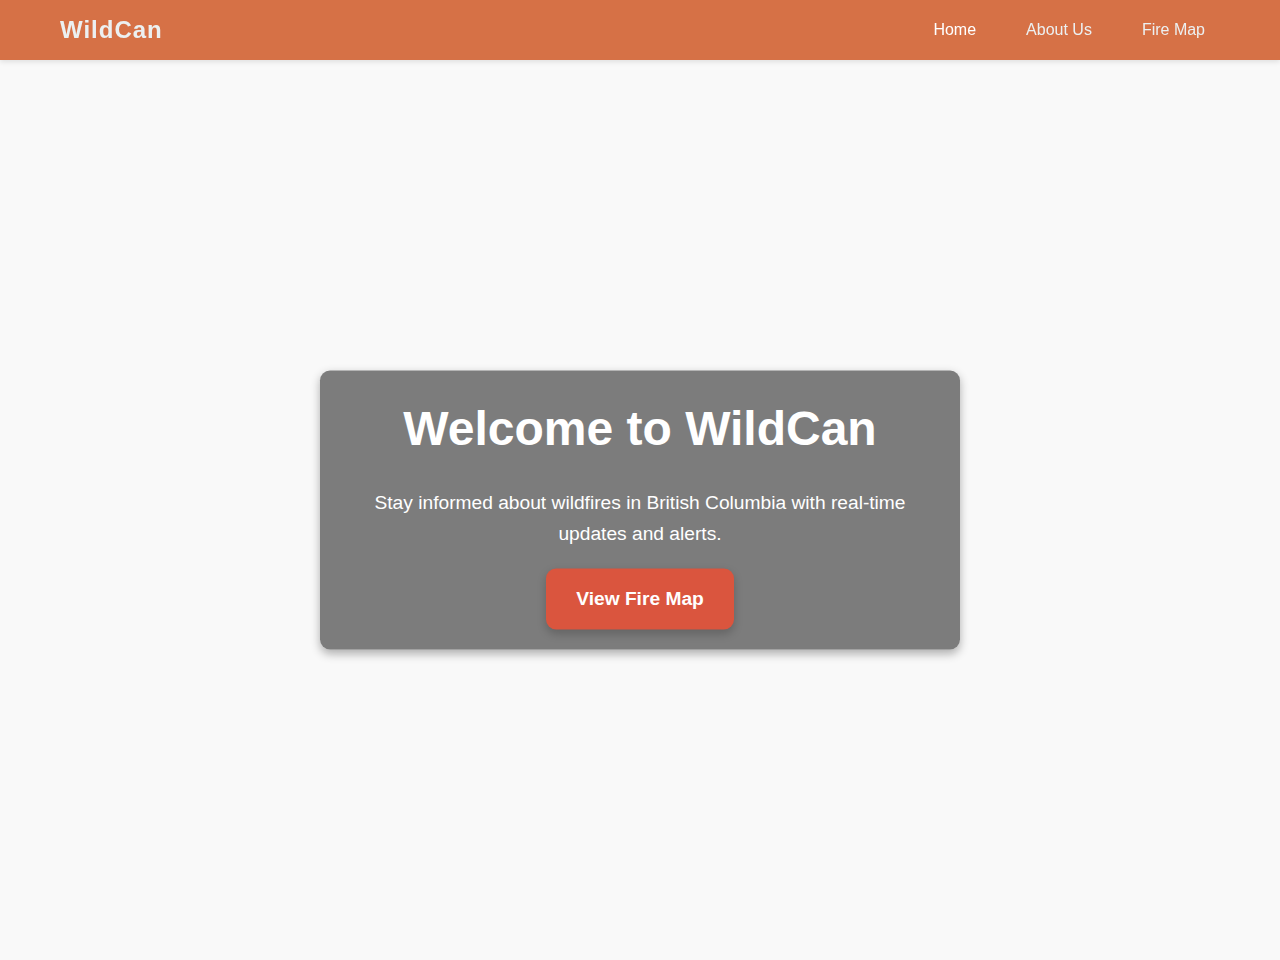
==== index.html @ 8d9986bc "Initial commit" ====
<!DOCTYPE html>
<html lang="en">
<head>
   <meta charset="UTF-8">
   <meta name="viewport" content="width=device-width, initial-scale=1.0">
   <title>WildCan - Home</title>
   <link rel="stylesheet" href="styles.css">
   <link rel="icon" href="assets/fire.png" type="image/png">
</head>
<body>
   <nav class="navbar">
       <div class="navbar-container">
           <a href="index.html" class="navbar-logo">WildCan</a>
           <ul class="navbar-menu">
               <li class="navbar-item"><a href="index.html" class="navbar-link active">Home</a></li>
               <li class="navbar-item"><a href="about.html" class="navbar-link">About Us</a></li>
               <li class="navbar-item"><a href="alerts.html" class="navbar-link">Fire Map</a></li>
           </ul>
       </div>
   </nav>

   <div class="video-container">
       <video autoplay muted loop id="background-video">
           <source src="assets/backgroundVid.mp4" type="video/mp4">
           Your browser does not support the video tag.
       </video>
       <div class="overlay-content">
           <h1>Welcome to WildCan</h1>
           <p>Stay informed about wildfires in British Columbia with real-time updates and alerts.</p>
           <a href="alerts.html" class="view-map-button">View Fire Map</a>
       </div>
   </div>

   <script src="scripts.js"></script>
</body>
</html>
---- styles.css ----
* {
    margin: 0;
    padding: 0;
    box-sizing: border-box;
 }
 
 
 body {
    font-family: Arial, sans-serif;
    line-height: 1.6;
    margin: 0;
    padding: 0;
    background-color: #f9f9f9;
    color: #333;
}

.navbar {
    width: 100%;
    background-color: #d67146;
    position: sticky;
    top: 0;
    z-index: 1000;
    box-shadow: 0 2px 5px rgba(0, 0, 0, 0.1);
}

.navbar-container {
    max-width: 1200px;
    margin: 0 auto;
    display: flex;
    justify-content: space-between;
    align-items: center;
    padding: 0 20px;
    height: 60px;
}

.navbar-logo {
    color: #ecf0f1;
    text-decoration: none;
    font-size: 1.5rem;
    font-weight: bold;
    letter-spacing: 1px;
    transition: transform 0.3s ease, color 0.3s ease;
}

.navbar-logo:hover {
    transform: scale(1.2); 
    color: #ecf0f1; 
}

.navbar-menu {
    list-style: none;
    display: flex;
    gap: 20px;
}

.navbar-item {
    position: relative;
}

.navbar-link {
    color: #ecf0f1;
    text-decoration: none;
    font-size: 1rem;
    padding: 10px 15px;
    border-radius: 5px;
    transition: background-color 0.3s ease, color 0.3s ease;
}

.navbar-link:hover {
    background-color: #db4d34;
    color: white;
}

.navbar-item.dropdown:hover .navbar-link {
    background-color: #db4d34;
    color: white;
}

.navbar-link.active {
    color: white;
}

@media (max-width: 768px) {
    .navbar-container {
        flex-wrap: wrap;
    }

    .navbar-menu {
        flex-direction: column;
        gap: 10px;
        align-items: flex-start;
        width: 100%;
    }
}

/*  index */

#map {
    width: 80%; /* Set the map width to 80% of the parent container */
    height: 600px; /* Set the height to make it taller */
    margin: 20px auto; /* Center the map horizontally with margin */
    border: 2px solid #d67146; /* Optional: Add a border for better appearance */
    border-radius: 10px; /* Optional: Add rounded corners */
    box-shadow: 0 4px 10px rgba(0, 0, 0, 0.2); /* Optional: Add a shadow */
}


.heading-container {
    text-align: center;
    margin: 20px 0; 
}

.heading-container h1 {
    font-size: 2rem; 
    color: #2c3e50; 
    font-weight: bold;
}

.donate-button {
    display: inline-block;
    position: fixed;
    bottom: 20px;
    right: 20px;
    padding: 15px 30px;
    background-color: #da553e;
    color: white;
    text-decoration: none;
    font-weight: bold;
    font-size: 1.2rem;
    border-radius: 10px;
    box-shadow: 0 4px 10px rgba(0, 0, 0, 0.2);
    transition: background-color 0.3s ease, transform 0.2s ease;
    text-align: center;
    z-index: 1000;
}

.donate-button:hover {
    background-color: #d8371b;
    transform: scale(1.1);
}

/* New class for the home page View Fire Map button */
.view-map-button {
    display: inline-block;
    margin-top: 20px;
    padding: 15px 30px;
    background-color: #da553e;
    color: white;
    text-decoration: none;
    font-weight: bold;
    font-size: 1.2rem;
    border-radius: 10px;
    box-shadow: 0 4px 10px rgba(0, 0, 0, 0.2);
    transition: background-color 0.3s ease, transform 0.2s ease;
    text-align: center;
}

.view-map-button:hover {
    background-color: #d8371b;
    transform: scale(1.1);
}

.center-content {
    display: flex;
    flex-direction: column;
    align-items: center;
    margin-top: 50px; 
    text-align: center;
}

.center-content h1 {
    font-size: 1.7rem; 
    margin-bottom: 20px; 
}


.user-box {
    border: 2px solid #d67146; /* Add a border around the user box */
    border-radius: 10px; /* Rounded corners */
    padding: 20px; /* Inner spacing */
    width: 400px; /* Set a fixed width */
    box-shadow: 0 4px 10px rgba(0, 0, 0, 0.1); /* Add shadow */
    background-color: #f9f9f9; /* Light background */
    margin-top: 20px; /* Adjust spacing from the header */
}

.user-box form {
    display: flex;
    flex-direction: column;
    gap: 15px; 
}

.user-box input, .user-box button {
    width: 100%;
    padding: 10px;
    font-size: 1rem;
    border: 1px solid #ccc;
    border-radius: 5px;
}

.user-box button {
    background-color: #d67146;
    color: white;
    border: none;
    cursor: pointer;
    transition: background-color 0.3s ease;
}

.user-box button:hover {
    background-color: #d8371b;
}

.user-box input[type="submit"]:hover {
    background-color: #8e8e8e; /* Desired hover color */
    color: white; /* Optional: Ensure text remains visible */
    cursor: pointer; /* Add pointer cursor for better UX */
}



.user-box input[type="submit"]:hover {
    background-color: #8e8e8e; /* Desired hover color */
    color: white; /* Optional: Ensure text remains visible */
    cursor: pointer; /* Add pointer cursor for better UX */
}



.video-container {
    position: relative;
    width: 100%;
    height: 100vh; 
    overflow: hidden;
}

#background-video {
    position: absolute;
    top: 50%;
    left: 50%;
    transform: translate(-50%, -50%);
    min-width: 100%;
    min-height: 100%;
    width: auto;
    height: auto;
    z-index: -1; 
    opacity: 0.85;
}


.overlay-content {
    position: absolute;
    top: 50%;
    left: 50%;
    transform: translate(-50%, -50%);
    text-align: center;
    color: white;
    font-family: Arial, sans-serif;
    padding: 20px;
    background-color: rgba(0, 0, 0, 0.5); 
    border-radius: 10px;
    box-shadow: 0 4px 10px rgba(0, 0, 0, 0.3);
}

.overlay-content h1 {
    font-size: 3rem;
    margin-bottom: 20px;
}

.overlay-content p {
    font-size: 1.2rem;
    line-height: 1.6;
}


body {
    overflow: hidden;
}
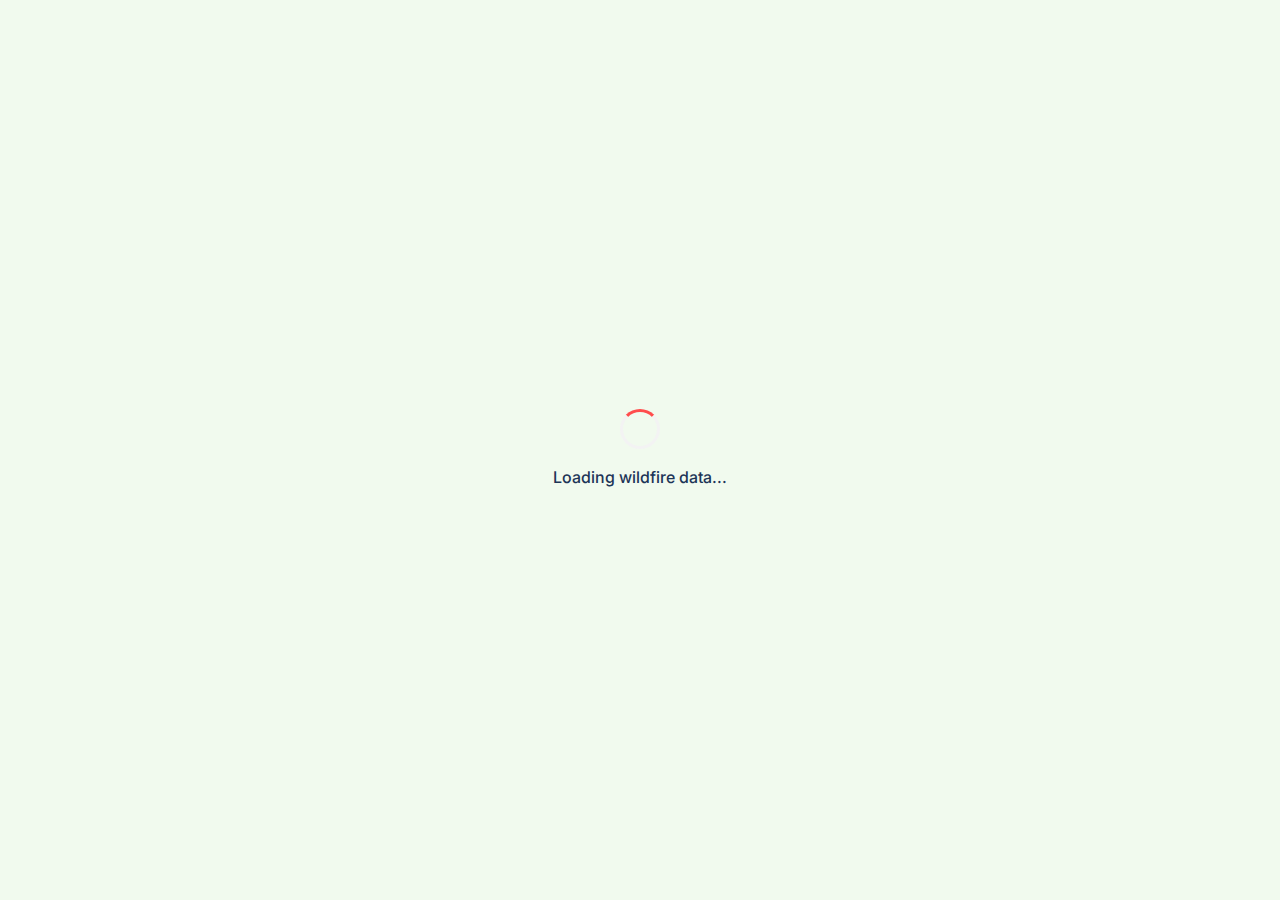
==== commit 4fe1cada: "Enhance UI and functionality across multiple pages. Updated the About and Alerts pages with improved" ====
--- a/index.html
+++ b/index.html
@@ -1,37 +1,139 @@
 <!DOCTYPE html>
 <html lang="en">
 <head>
-   <meta charset="UTF-8">
-   <meta name="viewport" content="width=device-width, initial-scale=1.0">
-   <title>WildCan - Home</title>
-   <link rel="stylesheet" href="styles.css">
-   <link rel="icon" href="assets/fire.png" type="image/png">
+    <meta charset="UTF-8">
+    <meta name="viewport" content="width=device-width, initial-scale=1.0">
+    <title>WildCan - Real-time Wildfire Monitoring</title>
+    <link rel="stylesheet" href="styles.css">
+    <link rel="icon" href="assets/fire.png" type="image/png">
+    <link rel="preconnect" href="https://fonts.googleapis.com">
+    <link rel="preconnect" href="https://fonts.gstatic.com" crossorigin>
+    <link href="https://fonts.googleapis.com/css2?family=Inter:wght@400;500;600;700;800&display=swap" rel="stylesheet">
+    <script src='https://api.mapbox.com/mapbox-gl-js/v2.15.0/mapbox-gl.js'></script>
+    <link href='https://api.mapbox.com/mapbox-gl-js/v2.15.0/mapbox-gl.css' rel='stylesheet' />
+    <meta name="description" content="WildCan - Real-time wildfire monitoring and alerts for British Columbia. Stay informed and stay safe.">
 </head>
 <body>
-   <nav class="navbar">
-       <div class="navbar-container">
-           <a href="index.html" class="navbar-logo">WildCan</a>
-           <ul class="navbar-menu">
-               <li class="navbar-item"><a href="index.html" class="navbar-link active">Home</a></li>
-               <li class="navbar-item"><a href="about.html" class="navbar-link">About Us</a></li>
-               <li class="navbar-item"><a href="alerts.html" class="navbar-link">Fire Map</a></li>
-           </ul>
-       </div>
-   </nav>
+    <!-- Loading Screen -->
+    <div class="loading">
+        <div class="loading-content">
+            <div class="loading-spinner"></div>
+            <div class="loading-text">Loading wildfire data...</div>
+        </div>
+    </div>
 
-   <div class="video-container">
-       <video autoplay muted loop id="background-video">
-           <source src="assets/backgroundVid.mp4" type="video/mp4">
-           Your browser does not support the video tag.
-       </video>
-       <div class="overlay-content">
-           <h1>Welcome to WildCan</h1>
-           <p>Stay informed about wildfires in British Columbia with real-time updates and alerts.</p>
-           <a href="alerts.html" class="view-map-button">View Fire Map</a>
-       </div>
-   </div>
+    <!-- Navigation Bar -->
+    <nav class="navbar">
+        <div class="navbar-container">
+            <a href="#" class="navbar-logo">
+                <img src="assets/fire.png" alt="WildCan Logo">
+                WildCan
+            </a>
+            <div class="navbar-right">
+                <div class="control-group">
+                    <select id="time-filter">
+                        <option value="24">Last 24 Hours</option>
+                        <option value="48">Last 48 Hours</option>
+                        <option value="72">Last 72 Hours</option>
+                    </select>
+                </div>
+                <button class="location-button" id="locationButton">
+                    <span class="icon">📍</span>
+                    Use My Location
+                </button>
+                <a href="https://uwbc.ca/campaign/wildfires/" class="donate-button">
+                    Support Wildfire Relief
+                </a>
+            </div>
+        </div>
+    </nav>
 
-   <script src="scripts.js"></script>
+    <!-- Main Content -->
+    <main class="main-content">
+        <!-- Map Section -->
+        <section class="map-section">
+            <div id="map"></div>
+            
+            <!-- Map Overlay Toggle Button -->
+            <div class="overlay-toggle" id="overlayToggle">
+                <span class="overlay-toggle-icon">⚙️</span>
+            </div>
+            
+            <!-- Map Overlay Controls -->
+            <div class="map-overlay" id="mapOverlay">
+                <div class="overlay-header">
+                    <h1>Wildfire Map</h1>
+                    <p>Real-time monitoring powered by NASA FIRMS satellite data</p>
+                </div>
+            </div>
+        </section>
+
+        <!-- Info Panel -->
+        <section class="info-panel" id="infoPanel">
+            <div class="panel-header" id="panelHeader">
+                <h2>Active Fires</h2>
+                <span class="fire-count" id="fireCount">0</span>
+            </div>
+            
+            <div class="fire-list" id="fireList">
+                <!-- Fire items will be dynamically added here -->
+            </div>
+            
+            <!-- Mobile Toggle Button -->
+            <button class="toggle-panel" id="togglePanel">
+                <span>📋</span>
+            </button>
+        </section>
+    </main>
+
+    <!-- Scripts -->
+    <script src="app.js"></script>
+    <script>
+        // Show the map overlay by default on desktop, hide on mobile
+        window.addEventListener('load', () => {
+            const mapOverlay = document.getElementById('mapOverlay');
+            if (window.innerWidth > 1024) {
+                mapOverlay.classList.add('active');
+            }
+        });
+
+        // Navbar scroll effect
+        window.addEventListener('scroll', () => {
+            const navbar = document.querySelector('.navbar');
+            if (window.scrollY > 50) {
+                navbar.classList.add('scrolled');
+            } else {
+                navbar.classList.remove('scrolled');
+            }
+        });
+
+        // Map Overlay Toggle
+        const overlayToggle = document.getElementById('overlayToggle');
+        const mapOverlay = document.getElementById('mapOverlay');
+        
+        overlayToggle.addEventListener('click', () => {
+            mapOverlay.classList.toggle('active');
+        });
+
+        // Info Panel Toggle (Mobile)
+        const togglePanel = document.getElementById('togglePanel');
+        const infoPanel = document.getElementById('infoPanel');
+        const panelHeader = document.getElementById('panelHeader');
+        
+        if (togglePanel) {
+            togglePanel.addEventListener('click', () => {
+                infoPanel.classList.toggle('active');
+            });
+        }
+        
+        if (panelHeader) {
+            panelHeader.addEventListener('click', () => {
+                if (window.innerWidth <= 1024) {
+                    infoPanel.classList.toggle('active');
+                }
+            });
+        }
+    </script>
 </body>
 </html>
 
--- a/styles.css
+++ b/styles.css
@@ -1,278 +1,683 @@
+/* Modern CSS Reset and Base Styles */
 * {
     margin: 0;
     padding: 0;
     box-sizing: border-box;
- }
- 
- 
- body {
-    font-family: Arial, sans-serif;
+}
+
+:root {
+    --primary-color: #ff4d4d;
+    --primary-dark: #e63946;
+    --secondary-color: #1d3557;
+    --accent-color: #457b9d;
+    --background-light: #f1faee;
+    --text-dark: #1d3557;
+    --text-light: #f1faee;
+    --shadow-sm: 0 2px 4px rgba(0,0,0,0.1);
+    --shadow-md: 0 4px 6px rgba(0,0,0,0.1);
+    --shadow-lg: 0 10px 15px rgba(0,0,0,0.1);
+    --glass-bg: rgba(255, 255, 255, 0.95);
+    --glass-border: rgba(255, 255, 255, 0.2);
+}
+
+body {
+    font-family: 'Inter', -apple-system, BlinkMacSystemFont, 'Segoe UI', Roboto, sans-serif;
     line-height: 1.6;
-    margin: 0;
-    padding: 0;
-    background-color: #f9f9f9;
-    color: #333;
-}
-
+    background-color: var(--background-light);
+    color: var(--text-dark);
+}
+
+/* Modern Navbar */
 .navbar {
     width: 100%;
-    background-color: #d67146;
-    position: sticky;
+    background-color: var(--glass-bg);
+    backdrop-filter: blur(10px);
+    position: fixed;
     top: 0;
     z-index: 1000;
-    box-shadow: 0 2px 5px rgba(0, 0, 0, 0.1);
+    box-shadow: var(--shadow-sm);
+    transition: all 0.3s ease;
+    border-bottom: 1px solid var(--glass-border);
 }
 
 .navbar-container {
-    max-width: 1200px;
+    max-width: 1400px;
     margin: 0 auto;
     display: flex;
     justify-content: space-between;
     align-items: center;
-    padding: 0 20px;
-    height: 60px;
+    padding: 1rem 2rem;
+    height: 70px;
 }
 
 .navbar-logo {
-    color: #ecf0f1;
+    color: var(--primary-color);
     text-decoration: none;
-    font-size: 1.5rem;
-    font-weight: bold;
-    letter-spacing: 1px;
+    font-size: 1.8rem;
+    font-weight: 800;
+    letter-spacing: -0.5px;
     transition: transform 0.3s ease, color 0.3s ease;
+    display: flex;
+    align-items: center;
+    gap: 0.5rem;
+}
+
+.navbar-logo img {
+    height: 32px;
+    width: auto;
 }
 
 .navbar-logo:hover {
-    transform: scale(1.2); 
-    color: #ecf0f1; 
+    transform: translateY(-2px);
+    color: var(--primary-dark);
 }
 
 .navbar-menu {
     list-style: none;
     display: flex;
-    gap: 20px;
-}
-
-.navbar-item {
+    gap: 2rem;
+}
+
+.navbar-link {
+    color: var(--text-dark);
+    text-decoration: none;
+    font-size: 1rem;
+    font-weight: 500;
+    padding: 0.5rem 1rem;
+    border-radius: 8px;
+    transition: all 0.3s ease;
     position: relative;
 }
 
-.navbar-link {
-    color: #ecf0f1;
-    text-decoration: none;
-    font-size: 1rem;
-    padding: 10px 15px;
-    border-radius: 5px;
-    transition: background-color 0.3s ease, color 0.3s ease;
-}
-
-.navbar-link:hover {
-    background-color: #db4d34;
-    color: white;
-}
-
-.navbar-item.dropdown:hover .navbar-link {
-    background-color: #db4d34;
-    color: white;
+.navbar-link::after {
+    content: '';
+    position: absolute;
+    bottom: 0;
+    left: 50%;
+    width: 0;
+    height: 2px;
+    background-color: var(--primary-color);
+    transition: all 0.3s ease;
+    transform: translateX(-50%);
+}
+
+.navbar-link:hover::after,
+.navbar-link.active::after {
+    width: 80%;
 }
 
 .navbar-link.active {
-    color: white;
-}
-
-@media (max-width: 768px) {
-    .navbar-container {
-        flex-wrap: wrap;
-    }
-
-    .navbar-menu {
-        flex-direction: column;
-        gap: 10px;
-        align-items: flex-start;
-        width: 100%;
-    }
-}
-
-/*  index */
-
-#map {
-    width: 80%; /* Set the map width to 80% of the parent container */
-    height: 600px; /* Set the height to make it taller */
-    margin: 20px auto; /* Center the map horizontally with margin */
-    border: 2px solid #d67146; /* Optional: Add a border for better appearance */
-    border-radius: 10px; /* Optional: Add rounded corners */
-    box-shadow: 0 4px 10px rgba(0, 0, 0, 0.2); /* Optional: Add a shadow */
-}
-
-
-.heading-container {
-    text-align: center;
-    margin: 20px 0; 
-}
-
-.heading-container h1 {
-    font-size: 2rem; 
-    color: #2c3e50; 
-    font-weight: bold;
+    color: var(--primary-color);
+    font-weight: 600;
+}
+
+.navbar-right {
+    display: flex;
+    gap: 1rem;
+    align-items: center;
+}
+
+.control-group {
+    margin: 0;
+}
+
+.control-group select {
+    padding: 0.75rem 1.5rem;
+    border: none;
+    border-radius: 12px;
+    font-size: 1rem;
+    font-weight: 500;
+    background: white;
+    color: var(--text-dark);
+    box-shadow: var(--shadow-sm);
+    cursor: pointer;
+    transition: all 0.3s ease;
+}
+
+.control-group select:hover {
+    transform: translateY(-2px);
+    box-shadow: var(--shadow-md);
+}
+
+.location-button {
+    display: flex;
+    align-items: center;
+    gap: 0.5rem;
+    padding: 0.75rem 1.5rem;
+    border: none;
+    border-radius: 12px;
+    font-size: 1rem;
+    font-weight: 500;
+    cursor: pointer;
+    transition: all 0.3s ease;
+    background: white;
+    color: var(--text-dark);
+    box-shadow: var(--shadow-sm);
+}
+
+.location-button:hover {
+    transform: translateY(-2px);
+    box-shadow: var(--shadow-md);
 }
 
 .donate-button {
-    display: inline-block;
-    position: fixed;
-    bottom: 20px;
-    right: 20px;
-    padding: 15px 30px;
-    background-color: #da553e;
+    display: flex;
+    align-items: center;
+    padding: 0.75rem 1.5rem;
+    border: none;
+    border-radius: 12px;
+    font-size: 1rem;
+    font-weight: 600;
+    cursor: pointer;
+    transition: all 0.3s ease;
+    background: linear-gradient(135deg, #ff6b6b, #ff4757);
     color: white;
     text-decoration: none;
-    font-weight: bold;
+    box-shadow: var(--shadow-sm);
+}
+
+.donate-button:hover {
+    transform: translateY(-2px);
+    box-shadow: var(--shadow-md);
+}
+
+.icon {
     font-size: 1.2rem;
-    border-radius: 10px;
-    box-shadow: 0 4px 10px rgba(0, 0, 0, 0.2);
-    transition: background-color 0.3s ease, transform 0.2s ease;
+}
+
+/* Main Content Layout */
+.main-content {
+    display: grid;
+    grid-template-columns: 1fr 300px;
+    height: calc(100vh - 70px);
+    margin-top: 70px;
+    position: relative;
+}
+
+/* Map Section */
+.map-section {
+    position: relative;
+    height: 100%;
+    width: 100%;
+}
+
+#map {
+    width: 100%;
+    height: 100%;
+    position: absolute;
+    top: 0;
+    left: 0;
+    right: 0;
+    bottom: 0;
+}
+
+/* Map Overlay - Making it less intrusive */
+.map-overlay {
+    position: absolute;
+    top: 1rem;
+    left: 1rem;
+    background: var(--glass-bg);
+    backdrop-filter: blur(10px);
+    padding: 1rem;
+    border-radius: 16px;
+    box-shadow: var(--shadow-lg);
+    border: 1px solid var(--glass-border);
+    max-width: 300px;
+    opacity: 0.9;
+    z-index: 100;
+}
+
+.overlay-header h1 {
+    font-size: 1.5rem;
+    font-weight: 700;
+    margin-bottom: 0.5rem;
+    color: var(--text-dark);
+}
+
+.overlay-header p {
+    font-size: 0.8rem;
+    color: var(--text-dark);
+    opacity: 0.8;
+}
+
+/* Info Panel */
+.info-panel {
+    position: relative;
+    width: 300px;
+    height: 100%;
+    background: rgba(255, 255, 255, 0.95);
+    box-shadow: -2px 0 5px rgba(0, 0, 0, 0.1);
+    z-index: 1;
+    display: flex;
+    flex-direction: column;
+    overflow: hidden;
+}
+
+.panel-header {
+    padding: 15px;
+    background: linear-gradient(135deg, #ff6b6b, #ff4757);
+    color: white;
+    border-bottom: 1px solid rgba(0, 0, 0, 0.1);
+    display: flex;
+    justify-content: space-between;
+    align-items: center;
+    flex-shrink: 0;
+}
+
+.panel-header h2 {
+    font-size: 1.5rem;
+    font-weight: 700;
+    margin: 0;
+}
+
+.fire-count {
+    background: rgba(255, 255, 255, 0.2);
+    padding: 0.25rem 0.75rem;
+    border-radius: 20px;
+    font-size: 0.9rem;
+    font-weight: 600;
+}
+
+.fire-list {
+    flex: 1;
+    overflow-y: auto;
+    padding: 15px;
+    background: rgba(255, 255, 255, 0.95);
+    scrollbar-width: thin;
+    scrollbar-color: #ff6b6b #f1f1f1;
+    height: calc(100% - 60px);
+    position: relative;
+}
+
+.fire-list::-webkit-scrollbar {
+    width: 8px;
+}
+
+.fire-list::-webkit-scrollbar-track {
+    background: #f1f1f1;
+    border-radius: 4px;
+}
+
+.fire-list::-webkit-scrollbar-thumb {
+    background: #ff6b6b;
+    border-radius: 4px;
+}
+
+.fire-list::-webkit-scrollbar-thumb:hover {
+    background: #ff4757;
+}
+
+.fire-item {
+    background: white;
+    border-radius: 8px;
+    padding: 15px;
+    margin-bottom: 10px;
+    box-shadow: 0 2px 4px rgba(0, 0, 0, 0.05);
+    transition: all 0.2s ease;
+    cursor: pointer;
+    border-left: 3px solid transparent;
+}
+
+.fire-item:hover {
+    transform: translateX(-5px);
+    box-shadow: 0 4px 8px rgba(0, 0, 0, 0.1);
+    border-left-color: #ff6b6b;
+}
+
+.fire-item h3 {
+    margin: 0 0 0.5rem 0;
+    color: var(--text-dark);
+    font-size: 1.1rem;
+    font-weight: 600;
+    display: flex;
+    align-items: center;
+    gap: 0.5rem;
+}
+
+.fire-item h3::before {
+    content: '🔥';
+    font-size: 1.2rem;
+}
+
+.fire-item p {
+    margin: 0.25rem 0;
+    color: var(--text-dark);
+    opacity: 0.8;
+    font-size: 0.9rem;
+    display: flex;
+    align-items: center;
+    gap: 0.5rem;
+}
+
+.fire-item p:last-child {
+    color: var(--accent-color);
+    font-weight: 500;
+}
+
+.no-fires-message, .error-message {
     text-align: center;
-    z-index: 1000;
-}
-
-.donate-button:hover {
-    background-color: #d8371b;
-    transform: scale(1.1);
-}
-
-/* New class for the home page View Fire Map button */
-.view-map-button {
-    display: inline-block;
-    margin-top: 20px;
-    padding: 15px 30px;
-    background-color: #da553e;
-    color: white;
-    text-decoration: none;
-    font-weight: bold;
-    font-size: 1.2rem;
-    border-radius: 10px;
-    box-shadow: 0 4px 10px rgba(0, 0, 0, 0.2);
-    transition: background-color 0.3s ease, transform 0.2s ease;
-    text-align: center;
-}
-
-.view-map-button:hover {
-    background-color: #d8371b;
-    transform: scale(1.1);
-}
-
-.center-content {
-    display: flex;
-    flex-direction: column;
-    align-items: center;
-    margin-top: 50px; 
-    text-align: center;
-}
-
-.center-content h1 {
-    font-size: 1.7rem; 
-    margin-bottom: 20px; 
-}
-
-
-.user-box {
-    border: 2px solid #d67146; /* Add a border around the user box */
-    border-radius: 10px; /* Rounded corners */
-    padding: 20px; /* Inner spacing */
-    width: 400px; /* Set a fixed width */
-    box-shadow: 0 4px 10px rgba(0, 0, 0, 0.1); /* Add shadow */
-    background-color: #f9f9f9; /* Light background */
-    margin-top: 20px; /* Adjust spacing from the header */
-}
-
-.user-box form {
-    display: flex;
-    flex-direction: column;
-    gap: 15px; 
-}
-
-.user-box input, .user-box button {
-    width: 100%;
-    padding: 10px;
-    font-size: 1rem;
-    border: 1px solid #ccc;
-    border-radius: 5px;
-}
-
-.user-box button {
-    background-color: #d67146;
+    color: #666;
+    padding: 20px;
+    background: rgba(255, 255, 255, 0.9);
+    border-radius: 8px;
+    margin: 10px 0;
+}
+
+.error-message {
+    color: #ff4757;
+    background: rgba(255, 71, 87, 0.1);
+}
+
+.panel-footer {
+    display: none;
+}
+
+/* Modal */
+.modal {
+    position: fixed;
+    top: 0;
+    left: 0;
+    width: 100%;
+    height: 100%;
+    background: rgba(0, 0, 0, 0.5);
+    display: none;
+    justify-content: center;
+    align-items: center;
+    z-index: 2000;
+    backdrop-filter: blur(5px);
+}
+
+.modal.active {
+    display: flex;
+}
+
+.modal-content {
+    background: white;
+    padding: 2rem;
+    border-radius: 20px;
+    box-shadow: var(--shadow-lg);
+    max-width: 500px;
+    width: 90%;
+    position: relative;
+}
+
+.modal-content h2 {
+    font-size: 1.8rem;
+    margin-bottom: 0.5rem;
+    color: var(--text-dark);
+}
+
+.modal-content p {
+    color: var(--text-dark);
+    opacity: 0.8;
+    margin-bottom: 2rem;
+}
+
+.form-group {
+    margin-bottom: 1.5rem;
+}
+
+.form-group label {
+    display: block;
+    margin-bottom: 0.5rem;
+    font-weight: 500;
+    color: var(--text-dark);
+}
+
+.form-group input {
+    width: 100%;
+    padding: 0.75rem;
+    border: 1px solid #ddd;
+    border-radius: 8px;
+    font-size: 1rem;
+    transition: all 0.3s ease;
+}
+
+.form-group input:focus {
+    border-color: var(--primary-color);
+    outline: none;
+}
+
+.form-group input[type="range"] {
+    padding: 0;
+    height: 4px;
+    background: #ddd;
+    border-radius: 2px;
+    -webkit-appearance: none;
+}
+
+.form-group input[type="range"]::-webkit-slider-thumb {
+    -webkit-appearance: none;
+    width: 20px;
+    height: 20px;
+    background: var(--primary-color);
+    border-radius: 50%;
+    cursor: pointer;
+}
+
+.submit-button {
+    width: 100%;
+    padding: 1rem;
+    background: var(--primary-color);
     color: white;
     border: none;
+    border-radius: 12px;
+    font-size: 1rem;
+    font-weight: 600;
     cursor: pointer;
-    transition: background-color 0.3s ease;
-}
-
-.user-box button:hover {
-    background-color: #d8371b;
-}
-
-.user-box input[type="submit"]:hover {
-    background-color: #8e8e8e; /* Desired hover color */
-    color: white; /* Optional: Ensure text remains visible */
-    cursor: pointer; /* Add pointer cursor for better UX */
-}
-
-
-
-.user-box input[type="submit"]:hover {
-    background-color: #8e8e8e; /* Desired hover color */
-    color: white; /* Optional: Ensure text remains visible */
-    cursor: pointer; /* Add pointer cursor for better UX */
-}
-
-
-
-.video-container {
-    position: relative;
-    width: 100%;
-    height: 100vh; 
-    overflow: hidden;
-}
-
-#background-video {
+    transition: all 0.3s ease;
+}
+
+.submit-button:hover {
+    background: var(--primary-dark);
+    transform: translateY(-2px);
+}
+
+.close-button {
     position: absolute;
-    top: 50%;
-    left: 50%;
-    transform: translate(-50%, -50%);
-    min-width: 100%;
-    min-height: 100%;
-    width: auto;
-    height: auto;
-    z-index: -1; 
-    opacity: 0.85;
-}
-
-
-.overlay-content {
+    top: 1rem;
+    right: 1rem;
+    background: none;
+    border: none;
+    font-size: 1.5rem;
+    cursor: pointer;
+    color: var(--text-dark);
+    opacity: 0.5;
+    transition: opacity 0.3s ease;
+}
+
+.close-button:hover {
+    opacity: 1;
+}
+
+/* Loading Animation */
+.loading {
+    position: fixed;
+    top: 0;
+    left: 0;
+    width: 100%;
+    height: 100%;
+    background: var(--background-light);
+    display: flex;
+    justify-content: center;
+    align-items: center;
+    z-index: 9999;
+    transition: opacity 0.3s ease, visibility 0.3s ease;
+    opacity: 1;
+    visibility: visible;
+}
+
+.loading.hidden {
+    opacity: 0;
+    visibility: hidden;
+    pointer-events: none;
+}
+
+.loading-content {
+    text-align: center;
+}
+
+.loading-spinner {
+    width: 40px;
+    height: 40px;
+    border: 3px solid #f3f3f3;
+    border-top: 3px solid var(--primary-color);
+    border-radius: 50%;
+    animation: spin 1s linear infinite;
+    margin: 0 auto 1rem;
+}
+
+.loading-text {
+    color: var(--text-dark);
+    font-size: 1rem;
+    font-weight: 500;
+}
+
+.loading-error {
+    text-align: center;
+    padding: 2rem;
+    background: white;
+    border-radius: 12px;
+    box-shadow: var(--shadow-md);
+}
+
+.error-icon {
+    font-size: 2rem;
+    margin-bottom: 1rem;
+}
+
+.error-message {
+    color: var(--text-dark);
+    font-size: 1rem;
+    font-weight: 500;
+}
+
+@keyframes spin {
+    0% { transform: rotate(0deg); }
+    100% { transform: rotate(360deg); }
+}
+
+/* Responsive Design Improvements */
+@media (max-width: 1024px) {
+    .main-content {
+        grid-template-columns: 1fr;
+    }
+
+    .info-panel {
+        position: fixed;
+        width: 100%;
+        height: 80vh;
+        bottom: 0;
+        transform: translateY(100%);
+        z-index: 1000;
+        display: flex;
+        flex-direction: column;
+    }
+
+    .info-panel.active {
+        transform: translateY(0);
+    }
+
+    .fire-list {
+        height: calc(100% - 60px);
+    }
+
+    .toggle-panel {
+        display: block;
+    }
+
+    .map-overlay {
+        left: 0;
+        transform: translateX(-100%);
+        transition: transform 0.3s ease;
+    }
+
+    .map-overlay.active {
+        transform: translateX(0);
+    }
+
+    .navbar-right {
+        gap: 0.5rem;
+    }
+    
+    .control-group select,
+    .location-button,
+    .donate-button {
+        padding: 0.5rem 1rem;
+        font-size: 0.9rem;
+    }
+    
+    .donate-button {
+        display: none; /* Hide on mobile */
+    }
+}
+
+/* User Location Marker Enhancements */
+.mapboxgl-user-location-dot,
+.mapboxgl-user-location-dot::before {
+    background-color: #4285F4 !important;
+    width: 15px !important;
+    height: 15px !important;
+}
+
+.mapboxgl-user-location-dot::after {
+    border-radius: 50%;
+    border: 2px solid #fff;
+    box-shadow: 0 0 0 2px rgba(66, 133, 244, 0.3);
+    box-sizing: border-box;
+    content: '';
+    width: 15px;
+    height: 15px;
+    left: 0;
     position: absolute;
-    top: 50%;
-    left: 50%;
-    transform: translate(-50%, -50%);
-    text-align: center;
-    color: white;
-    font-family: Arial, sans-serif;
-    padding: 20px;
-    background-color: rgba(0, 0, 0, 0.5); 
-    border-radius: 10px;
-    box-shadow: 0 4px 10px rgba(0, 0, 0, 0.3);
-}
-
-.overlay-content h1 {
-    font-size: 3rem;
-    margin-bottom: 20px;
-}
-
-.overlay-content p {
-    font-size: 1.2rem;
-    line-height: 1.6;
-}
-
-
-body {
-    overflow: hidden;
-}
-
+    top: 0;
+}
+
+@keyframes pulse {
+    0% {
+        transform: scale(1);
+        opacity: 1;
+    }
+    100% {
+        transform: scale(3);
+        opacity: 0;
+    }
+}
+
+.user-location-pulse {
+    background-color: rgba(66, 133, 244, 0.4);
+    border-radius: 50%;
+    height: 100%;
+    width: 100%;
+    position: absolute;
+    left: 0;
+    top: 0;
+    z-index: -1;
+    animation: pulse 2s infinite ease-out;
+}
+
+/* Focus States for Accessibility */
+:focus {
+    outline: 2px solid var(--primary-color);
+    outline-offset: 2px;
+}
+
+/* Print Styles */
+@media print {
+    .navbar,
+    .donate-button,
+    .video-container {
+        display: none;
+    }
+
+    body {
+        background: white;
+    }
+
+    .about-section {
+        break-inside: avoid;
+        box-shadow: none;
+        border: 1px solid #ddd;
+    }
+}
+
